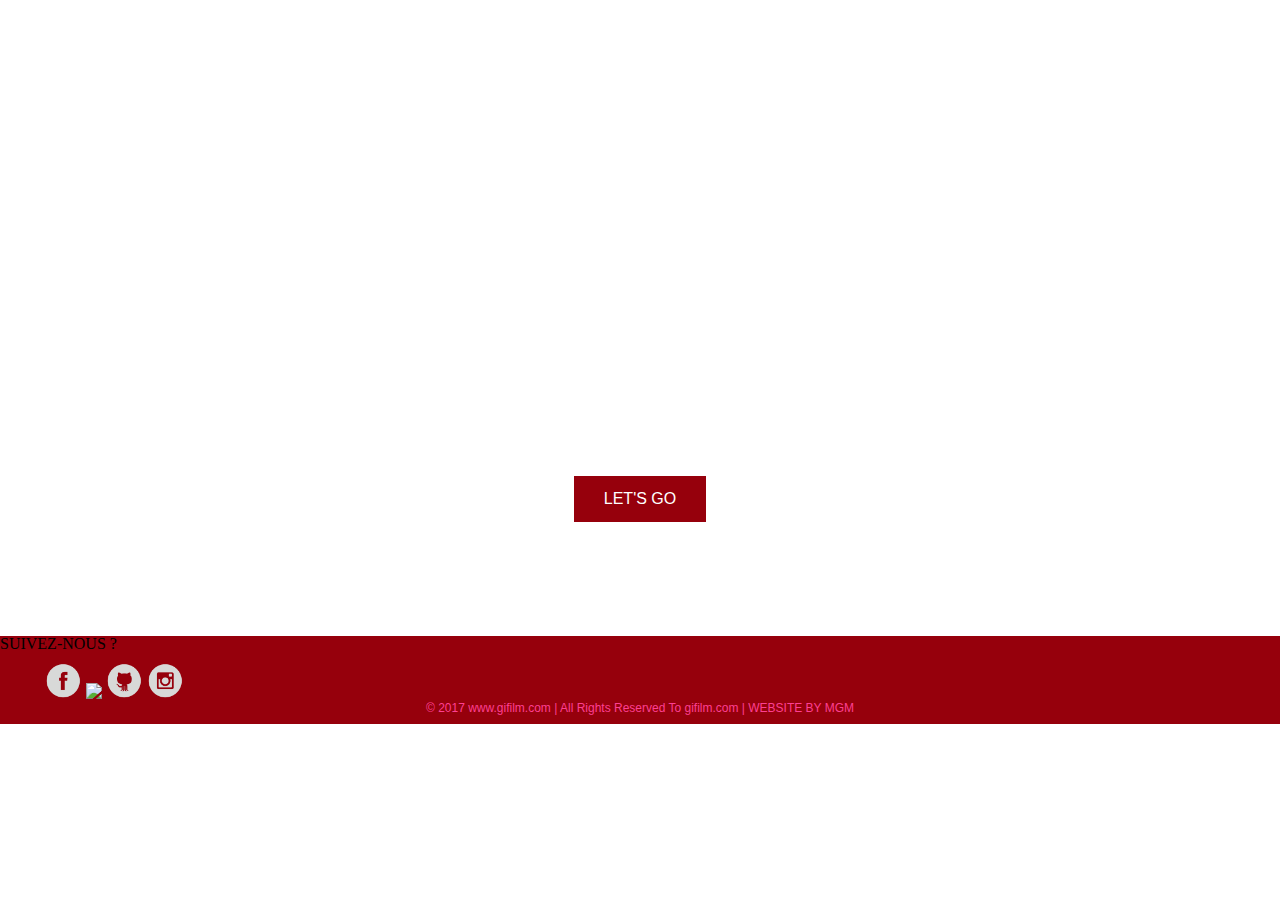
==== index.html @ f6a04b07 "color_txt" ====
<!DOCTYPE html>
<html lang="fr">
<head>
	<meta charset="utf-8">
	<title>The API Giphy for Genius</title>
	<link rel="stylesheet" type="text/css" href="asset/CSS/style.css">
	<link rel="stylesheet" type="text/css" href="asset/CSS/animation.css">
	<link rel="stylesheet" type="text/css" href="asset/CSS/reset.css">
	<script src="https://ajax.googleapis.com/ajax/libs/jquery/3.1.1/jquery.min.js"></script>
</head>
<body>
<!--
	<header id="header">
		<nav>
			<ul id="img_list">
				<li class="list"><img src="Images/action.gif" id="left"></li>
				<li class="list"><h1 id="title">GIFILM</h1></li>
				<li class="list"><img src="Images/action.gif" id="rigth"></li>
			</ul>
		</nav>
	</header>-->

	<section id="section">
		<p id="hi_there">HI THERE !</p>
		<p id="paragraph">First of all thank you for trying our API !<br>
						We worked on an API project based on the GIF concept. Basically we used GIF API in order to watch<br>
						a moovie whitch we selected.<br>
						We hope your experience will be the most enjoyable and we look forward to get your feedback !!
		</p>
		<p id="press">Press the button to join the adventure !!</p>
		<a href="accueil.html" target="_blank" id="go">LET'S GO</a>
	</section>

	<footer id="footer">
		<p id="contact"> SUIVEZ-NOUS ?</p>
		<nav>
			<ul id="item">
				<li class="list_item"><a href="https://www.facebook.com/"  target="_blank"><img src="Images/Facebook.png"  id="facebook"></a></li>
				<li class="list_item"><a href="https://www.linkedin.com/"  target="_blank"><img src="Images/Linkedin.png"  id="linkedin"></a></li>
				<li class="list_item"><a href="https://www.github.com/"    target="_blank"><img src="Images/Github.png"    id="github"></a></li>
				<li class="list_item"><a href="https://www.instagram.com/" target="_blank"><img src="Images/Instagram.png" id="instagram"></a></li>
			</ul>
		</nav>
		<p id="footer_info">© 2017 www.gifilm.com | All Rights Reserved To gifilm.com | WEBSITE BY MGM</p>
	</footer>

	<script src="asset/script/javascript.js"></script>
<!--	<script src="asset/script/change_background.js"></script>-->
</body>
</html>
---- asset/CSS/style.css ----
@font-face {
  font-family:"Roboto";
  src: url("Fonts/Roboto-Light.ttf");
  src: url("Fonts/Roboto-Bold.ttf");
}

#img_list{
	width: 100%;
	background-image: url(../../Images/gif_banniu00e8re.jpg);
	background-size: 100%;
    height: 211px;
    background-repeat: no-repeat;
}
.list{
	display: inline-block;
	margin-left: 70px;
	margin-top: 50px;
}
#left{
	margin-right: 300px;
}
#title{
    position: relative;
    font-family: 'Roboto-Bold', sans-serif;
    font-size: 65px;
    letter-spacing: 5px;
    -webkit-text-stroke-width: 2px;
    -webkit-text-stroke-color: #fff;
    margin-right: 275px;
}
#camera{
    position: relative;
    width: 40px;
    right: 60px;
    top: -10px;
}
#bobine{
	width: 50px;
	margin-top: 20px;
	margin-bottom: 20px;
	margin-right: 135px;
}

			/* Shaping of section */

#section{
	overflow: hidden;
	text-align: center;
	width: 100%;
	height: 636px;
	background-image: url("../../Images/cinema_2.png");
	background-repeat: no-repeat;
	background-size: 100%;
}
#menu{
	margin-top: 20px;
}
.list_menu{
	margin-top: 18px;
	display: inline-block;
}
#accueil{
	padding: 10px 20px;
	border: solid 1px;
	font-family: 'Roboto-Bold', sans-serif;
}
#accueil:hover{
	transition: .9s;
	box-shadow: 0px 0px 15px #fff;
}
#info{
	padding: 10px 20px;
	border: solid 1px;
	margin-left: 700px;
	font-family: 'Roboto-Bold', sans-serif;
}
#info:hover{
	transition: .9s;
	box-shadow: 0px 0px 15px #fff;
}
#hi_there{
	color: white;
	margin-top: 155px;
	font-size: 30px;
	font-family: 'Roboto-Bold', sans-serif;
}
#paragraph{
	color: white;
    margin-top: 100px;
    font-size: 20px;
    font-family: 'Roboto-Bold', sans-serif;
}
#press{
	color: white;
	margin-top: 30px;
	font-size: 20px;
	font-family: 'Roboto-Bold', sans-serif;
}
#go{
	color: white;
    padding: 15px 30px;
    background-color: #96000c;
    border: solid 1px;
    margin: 60px 0px 70px 0px;
    display: inline-block;
    text-decoration: none;
    font-family: 'Roboto-Bold', sans-serif;
}
#go:hover{
	transition: .9s;
	text-decoration: underline;
	box-shadow: 0px 0px 15px #fff;
}



#footer{
	background-color: #96000c;
	width: 100%;
}
#item{	
	padding-left: 45px;
    padding-top: 10px;
}
.list_item{
	display: inline;
}
#facebook,
#linkedin,
#github,
#instagram{
	width: 3%;
}
#follow{
	color: #fff;
	padding-left: 65px;
    padding-top: 25px;
    font-size: 16px;
	font-family: 'Roboto-Bold', sans-serif;
}
#footer_info{
	color: #FD3F92;
    text-align: center;
    padding-bottom: 10px;
    font-family: 'Roboto-Bold', sans-serif;
    font-size: 12px;
}
---- asset/CSS/animation.css ----
/*#img_list {
	background: linear-gradient(270deg, #18f0b8, #FD3F92, #FFFF6B);
	background-size: 600% 600%;
	-webkit-animation: Gradient 30s ease infinite;
}
@-webkit-keyframes Gradient {
	0%{background-position:0% 50%}
	50%{background-position:100% 50%}
	100%{background-position:0% 50%}
}
*/
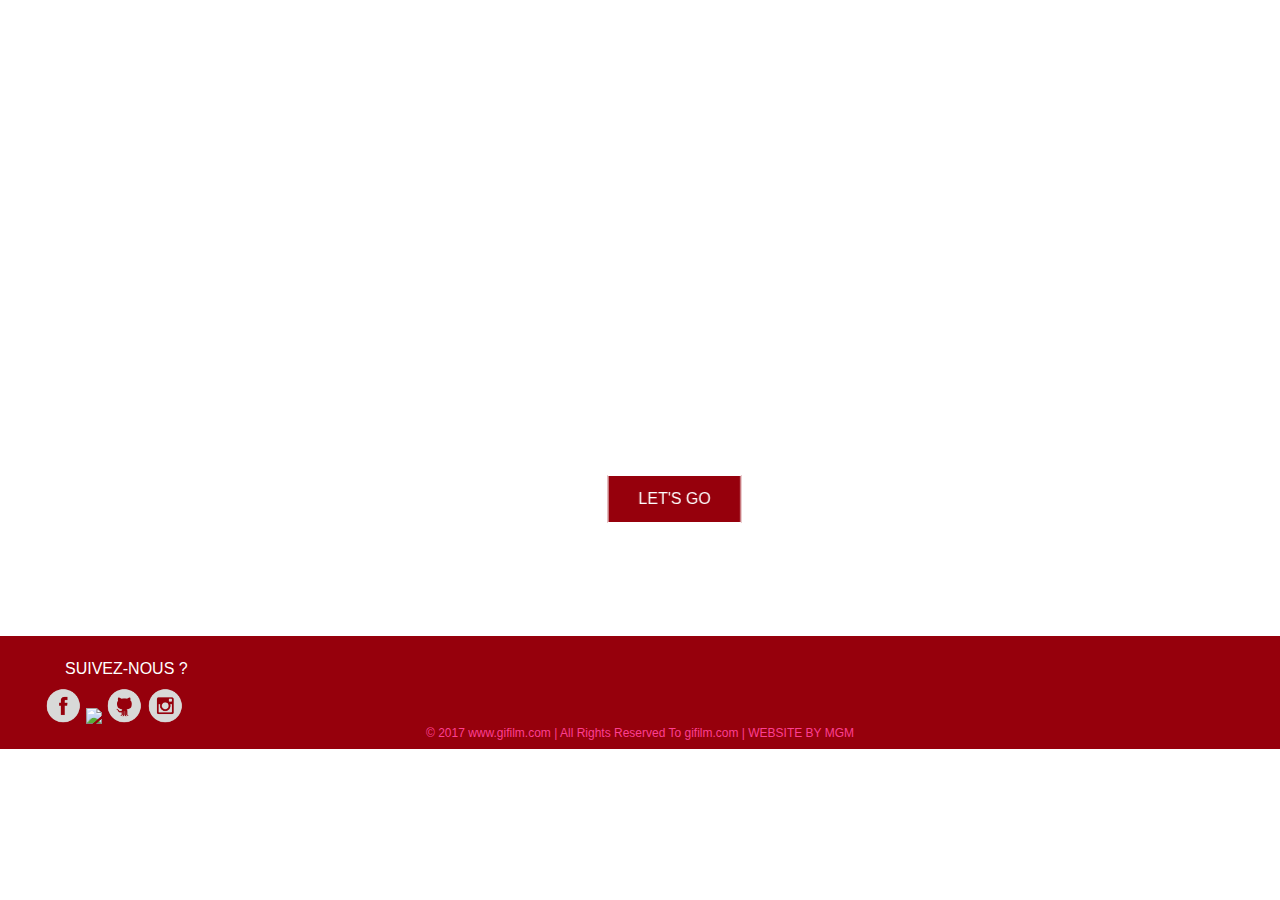
==== commit c07586c2: "1.0" ====
--- a/index.html
+++ b/index.html
@@ -28,11 +28,15 @@
 						We hope your experience will be the most enjoyable and we look forward to get your feedback !!
 		</p>
 		<p id="press">Press the button to join the adventure !!</p>
-		<a href="accueil.html" target="_blank" id="go">LET'S GO</a>
+
+		<marquee behavior="alternate" width="300px;">
+			<a href="index_2.html" target="_blank" id="go">LET'S GO</a>
+		</marquee>
 	</section>
 
 	<footer id="footer">
-		<p id="contact"> SUIVEZ-NOUS ?</p>
+		<p id="follow">SUIVEZ-NOUS ?</p>
+
 		<nav>
 			<ul id="item">
 				<li class="list_item"><a href="https://www.facebook.com/"  target="_blank"><img src="Images/Facebook.png"  id="facebook"></a></li>
@@ -41,10 +45,10 @@
 				<li class="list_item"><a href="https://www.instagram.com/" target="_blank"><img src="Images/Instagram.png" id="instagram"></a></li>
 			</ul>
 		</nav>
+
 		<p id="footer_info">© 2017 www.gifilm.com | All Rights Reserved To gifilm.com | WEBSITE BY MGM</p>
 	</footer>
 
 	<script src="asset/script/javascript.js"></script>
-<!--	<script src="asset/script/change_background.js"></script>-->
 </body>
 </html>
--- a/asset/CSS/style.css
+++ b/asset/CSS/style.css
@@ -145,3 +145,10 @@
     font-family: 'Roboto-Bold', sans-serif;
     font-size: 12px;
 }
+#mgm{
+    top: 326px;
+    left: 422px;
+    width: 485px;
+    height: 248px;
+	position: absolute;
+}
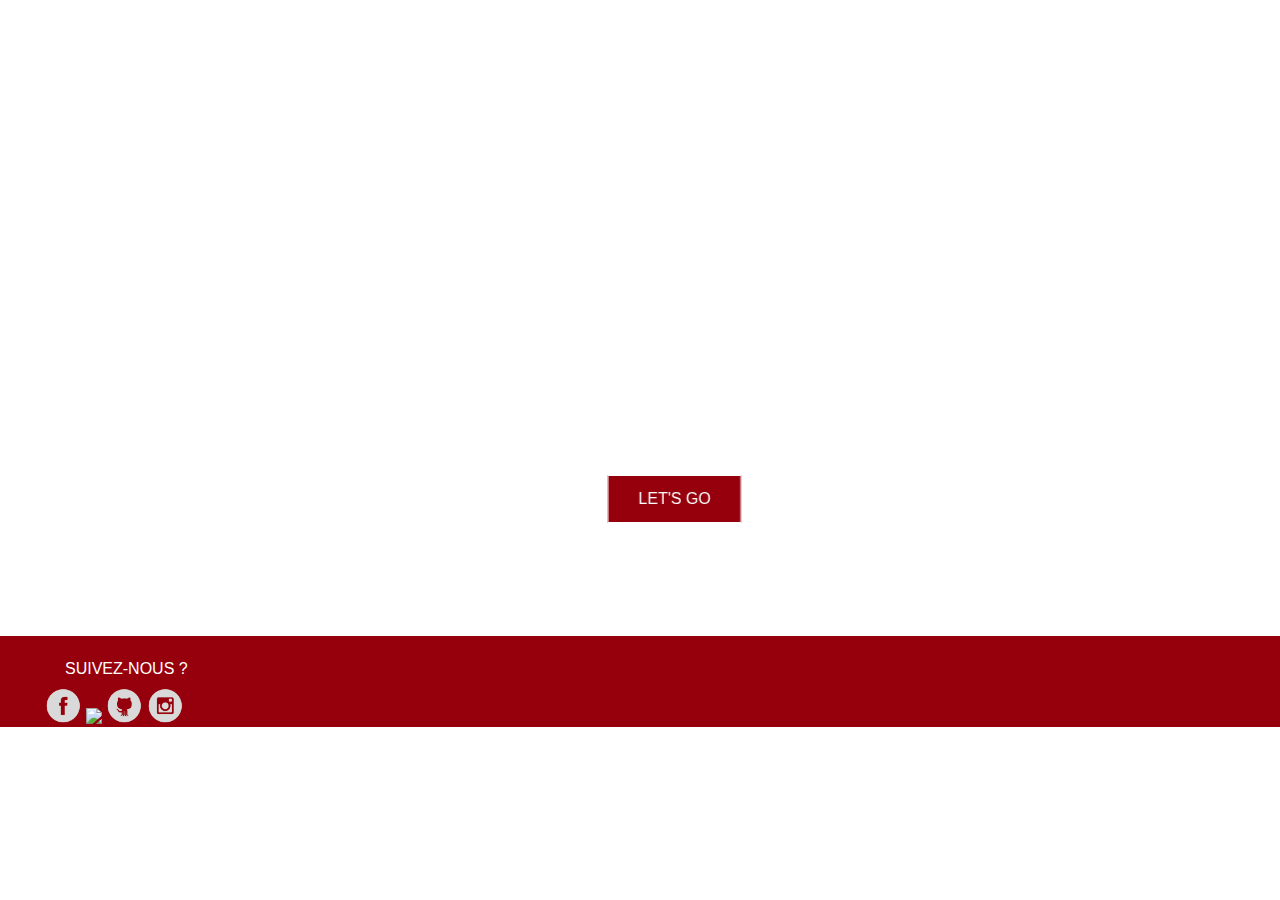
==== commit 375e5e2e: "1.0" ====
--- a/index.html
+++ b/index.html
@@ -29,6 +29,7 @@
 		</p>
 		<p id="press">Press the button to join the adventure !!</p>
 
+
 		<marquee behavior="alternate" width="300px;">
 			<a href="index_2.html" target="_blank" id="go">LET'S GO</a>
 		</marquee>
@@ -46,9 +47,5 @@
 			</ul>
 		</nav>
 
-		<p id="footer_info">© 2017 www.gifilm.com | All Rights Reserved To gifilm.com | WEBSITE BY MGM</p>
-	</footer>
-
-	<script src="asset/script/javascript.js"></script>
 </body>
 </html>
--- a/asset/CSS/style.css
+++ b/asset/CSS/style.css
@@ -2,43 +2,6 @@
   font-family:"Roboto";
   src: url("Fonts/Roboto-Light.ttf");
   src: url("Fonts/Roboto-Bold.ttf");
-}
-
-#img_list{
-	width: 100%;
-	background-image: url(../../Images/gif_banniu00e8re.jpg);
-	background-size: 100%;
-    height: 211px;
-    background-repeat: no-repeat;
-}
-.list{
-	display: inline-block;
-	margin-left: 70px;
-	margin-top: 50px;
-}
-#left{
-	margin-right: 300px;
-}
-#title{
-    position: relative;
-    font-family: 'Roboto-Bold', sans-serif;
-    font-size: 65px;
-    letter-spacing: 5px;
-    -webkit-text-stroke-width: 2px;
-    -webkit-text-stroke-color: #fff;
-    margin-right: 275px;
-}
-#camera{
-    position: relative;
-    width: 40px;
-    right: 60px;
-    top: -10px;
-}
-#bobine{
-	width: 50px;
-	margin-top: 20px;
-	margin-bottom: 20px;
-	margin-right: 135px;
 }
 
 			/* Shaping of section */
@@ -52,32 +15,7 @@
 	background-repeat: no-repeat;
 	background-size: 100%;
 }
-#menu{
-	margin-top: 20px;
-}
-.list_menu{
-	margin-top: 18px;
-	display: inline-block;
-}
-#accueil{
-	padding: 10px 20px;
-	border: solid 1px;
-	font-family: 'Roboto-Bold', sans-serif;
-}
-#accueil:hover{
-	transition: .9s;
-	box-shadow: 0px 0px 15px #fff;
-}
-#info{
-	padding: 10px 20px;
-	border: solid 1px;
-	margin-left: 700px;
-	font-family: 'Roboto-Bold', sans-serif;
-}
-#info:hover{
-	transition: .9s;
-	box-shadow: 0px 0px 15px #fff;
-}
+
 #hi_there{
 	color: white;
 	margin-top: 155px;
@@ -106,6 +44,7 @@
     text-decoration: none;
     font-family: 'Roboto-Bold', sans-serif;
 }
+
 #go:hover{
 	transition: .9s;
 	text-decoration: underline;
@@ -125,12 +64,14 @@
 .list_item{
 	display: inline;
 }
+
 #facebook,
 #linkedin,
 #github,
 #instagram{
 	width: 3%;
 }
+
 #follow{
 	color: #fff;
 	padding-left: 65px;
@@ -138,6 +79,7 @@
     font-size: 16px;
 	font-family: 'Roboto-Bold', sans-serif;
 }
+
 #footer_info{
 	color: #FD3F92;
     text-align: center;
@@ -145,10 +87,11 @@
     font-family: 'Roboto-Bold', sans-serif;
     font-size: 12px;
 }
+
 #mgm{
     top: 326px;
     left: 422px;
     width: 485px;
     height: 248px;
-	position: absolute;
+	position: absolute;	
 }
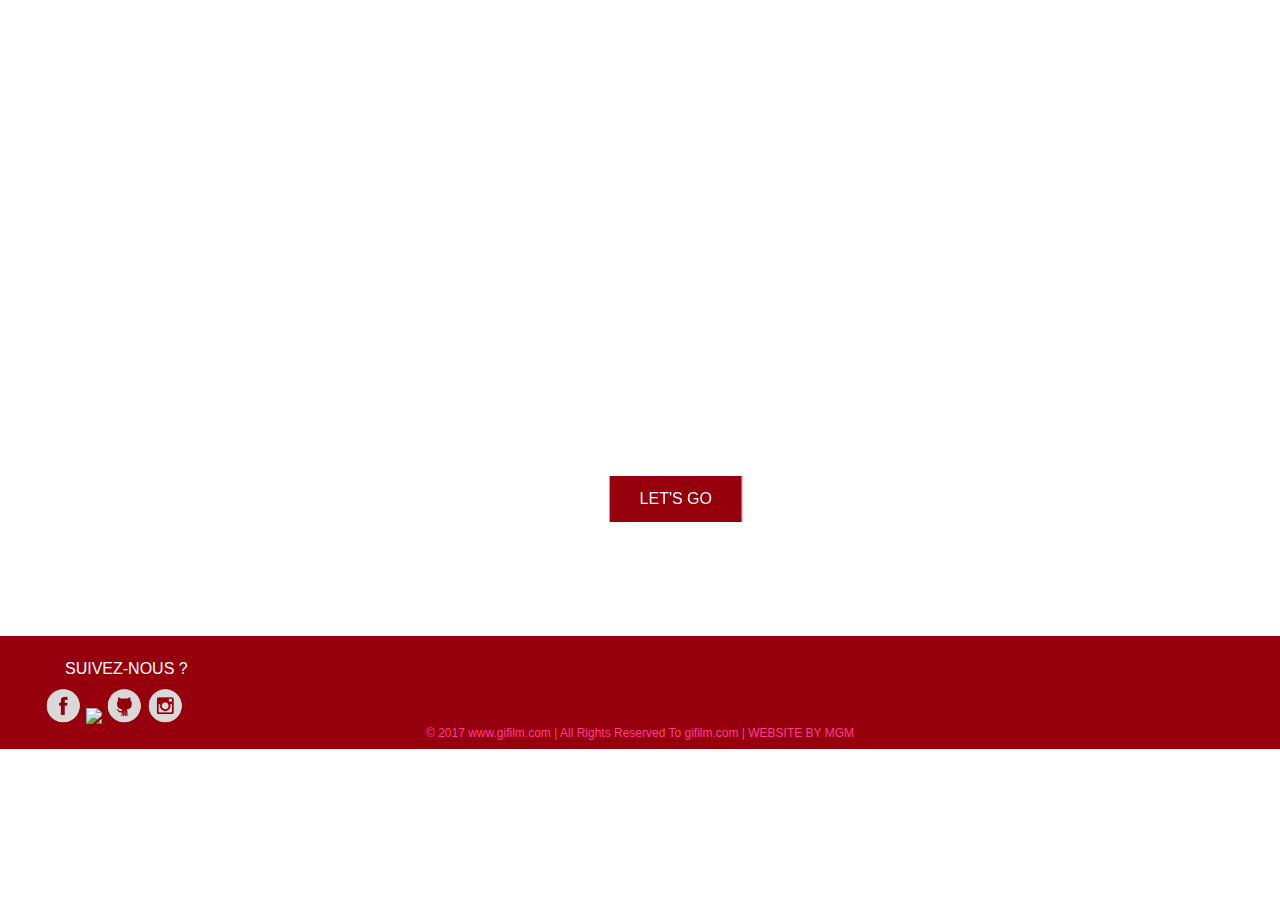
==== commit 1501608a: "charte graphique" ====
--- a/index.html
+++ b/index.html
@@ -29,7 +29,6 @@
 		</p>
 		<p id="press">Press the button to join the adventure !!</p>
 
-
 		<marquee behavior="alternate" width="300px;">
 			<a href="index_2.html" target="_blank" id="go">LET'S GO</a>
 		</marquee>
@@ -47,5 +46,9 @@
 			</ul>
 		</nav>
 
+		<p id="footer_info">© 2017 www.gifilm.com | All Rights Reserved To gifilm.com | WEBSITE BY MGM</p>
+	</footer>
+    
+	<script src="asset/script/javascript.js"></script>
 </body>
 </html>
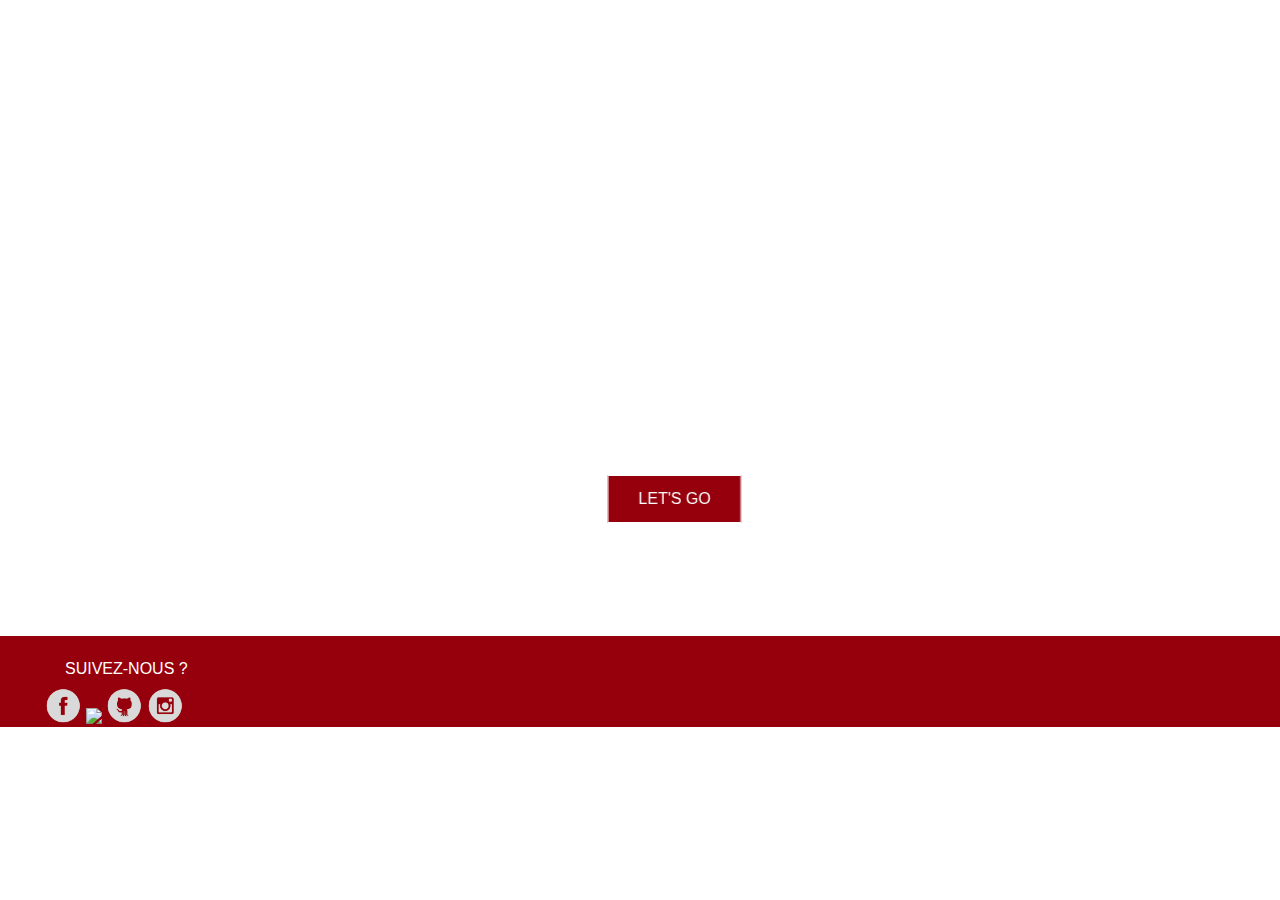
==== commit de08f4bb: "finish" ====
--- a/index.html
+++ b/index.html
@@ -1,3 +1,9 @@
+<!-- title       : API Giphy-->
+<!-- description : aplication with Giphy api  -->
+<!-- author      : Rémi Rozenfeld Georges Marie Mehdi Aniq filali  -->
+<!-- ================================================= -->
+
+
 <!DOCTYPE html>
 <html lang="fr">
 <head>
@@ -29,6 +35,7 @@
 		</p>
 		<p id="press">Press the button to join the adventure !!</p>
 
+
 		<marquee behavior="alternate" width="300px;">
 			<a href="index_2.html" target="_blank" id="go">LET'S GO</a>
 		</marquee>
@@ -46,9 +53,5 @@
 			</ul>
 		</nav>
 
-		<p id="footer_info">© 2017 www.gifilm.com | All Rights Reserved To gifilm.com | WEBSITE BY MGM</p>
-	</footer>
-    
-	<script src="asset/script/javascript.js"></script>
 </body>
 </html>
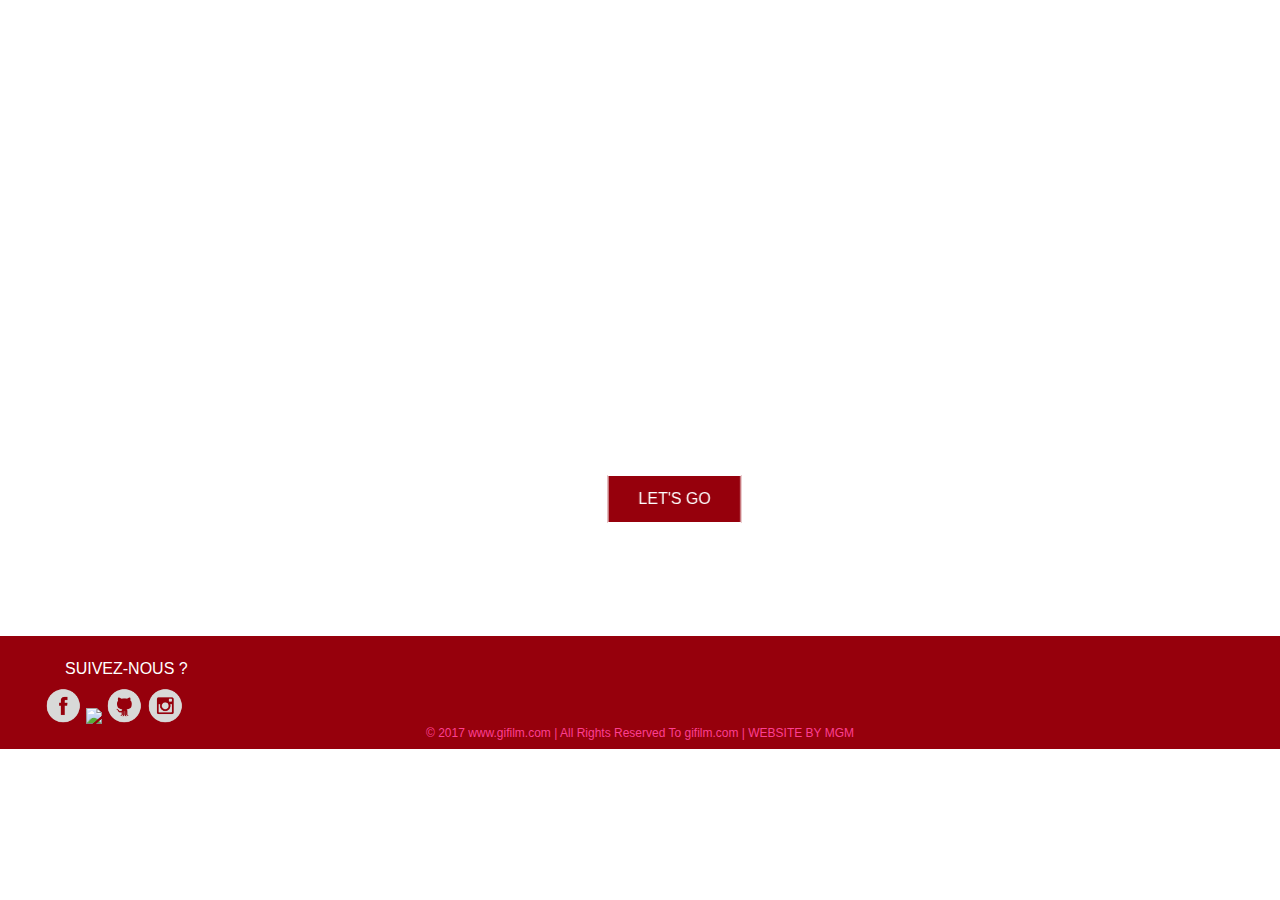
==== commit 9f195add: "finish" ====
--- a/index.html
+++ b/index.html
@@ -1,9 +1,3 @@
-<!-- title       : API Giphy-->
-<!-- description : aplication with Giphy api  -->
-<!-- author      : Rémi Rozenfeld Georges Marie Mehdi Aniq filali  -->
-<!-- ================================================= -->
-
-
 <!DOCTYPE html>
 <html lang="fr">
 <head>
@@ -35,7 +29,6 @@
 		</p>
 		<p id="press">Press the button to join the adventure !!</p>
 
-
 		<marquee behavior="alternate" width="300px;">
 			<a href="index_2.html" target="_blank" id="go">LET'S GO</a>
 		</marquee>
@@ -53,5 +46,9 @@
 			</ul>
 		</nav>
 
+		<p id="footer_info">© 2017 www.gifilm.com | All Rights Reserved To gifilm.com | WEBSITE BY MGM</p>
+	</footer>
+    
+	<script src="asset/script/javascript.js"></script>
 </body>
 </html>
--- a/asset/CSS/style.css
+++ b/asset/CSS/style.css
@@ -2,6 +2,43 @@
   font-family:"Roboto";
   src: url("Fonts/Roboto-Light.ttf");
   src: url("Fonts/Roboto-Bold.ttf");
+}
+
+#img_list{
+	width: 100%;
+	background-image: url(../../Images/gif_banniu00e8re.jpg);
+	background-size: 100%;
+    height: 211px;
+    background-repeat: no-repeat;
+}
+.list{
+	display: inline-block;
+	margin-left: 70px;
+	margin-top: 50px;
+}
+#left{
+	margin-right: 300px;
+}
+#title{
+    position: relative;
+    font-family: 'Roboto-Bold', sans-serif;
+    font-size: 65px;
+    letter-spacing: 5px;
+    -webkit-text-stroke-width: 2px;
+    -webkit-text-stroke-color: #fff;
+    margin-right: 275px;
+}
+#camera{
+    position: relative;
+    width: 40px;
+    right: 60px;
+    top: -10px;
+}
+#bobine{
+	width: 50px;
+	margin-top: 20px;
+	margin-bottom: 20px;
+	margin-right: 135px;
 }
 
 			/* Shaping of section */
@@ -15,7 +52,32 @@
 	background-repeat: no-repeat;
 	background-size: 100%;
 }
-
+#menu{
+	margin-top: 20px;
+}
+.list_menu{
+	margin-top: 18px;
+	display: inline-block;
+}
+#accueil{
+	padding: 10px 20px;
+	border: solid 1px;
+	font-family: 'Roboto-Bold', sans-serif;
+}
+#accueil:hover{
+	transition: .9s;
+	box-shadow: 0px 0px 15px #fff;
+}
+#info{
+	padding: 10px 20px;
+	border: solid 1px;
+	margin-left: 700px;
+	font-family: 'Roboto-Bold', sans-serif;
+}
+#info:hover{
+	transition: .9s;
+	box-shadow: 0px 0px 15px #fff;
+}
 #hi_there{
 	color: white;
 	margin-top: 155px;
@@ -44,7 +106,6 @@
     text-decoration: none;
     font-family: 'Roboto-Bold', sans-serif;
 }
-
 #go:hover{
 	transition: .9s;
 	text-decoration: underline;
@@ -64,14 +125,12 @@
 .list_item{
 	display: inline;
 }
-
 #facebook,
 #linkedin,
 #github,
 #instagram{
 	width: 3%;
 }
-
 #follow{
 	color: #fff;
 	padding-left: 65px;
@@ -79,7 +138,6 @@
     font-size: 16px;
 	font-family: 'Roboto-Bold', sans-serif;
 }
-
 #footer_info{
 	color: #FD3F92;
     text-align: center;
@@ -87,11 +145,10 @@
     font-family: 'Roboto-Bold', sans-serif;
     font-size: 12px;
 }
-
 #mgm{
     top: 326px;
     left: 422px;
     width: 485px;
     height: 248px;
-	position: absolute;	
+	position: absolute;
 }
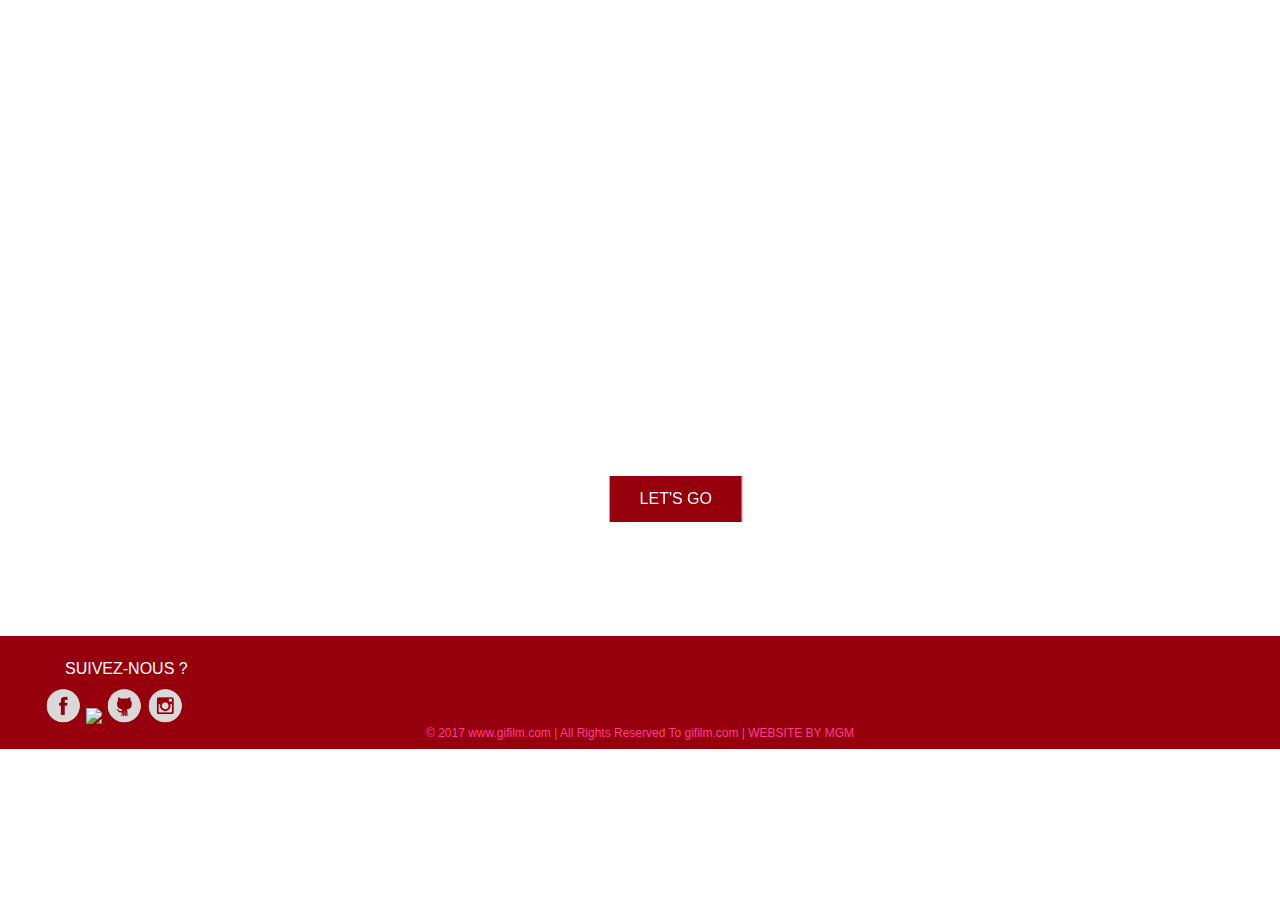
==== commit 6621fa58: "finish" ====
--- a/index.html
+++ b/index.html
@@ -1,3 +1,9 @@
+<!-- title       : API Giphy-->
+<!-- description : aplication with Giphy api  -->
+<!-- author      : Rémi Rozenfeld Georges Marie Mehdi Aniq filali  -->
+<!-- ================================================= -->
+
+
 <!DOCTYPE html>
 <html lang="fr">
 <head>
@@ -9,16 +15,7 @@
 	<script src="https://ajax.googleapis.com/ajax/libs/jquery/3.1.1/jquery.min.js"></script>
 </head>
 <body>
-<!--
-	<header id="header">
-		<nav>
-			<ul id="img_list">
-				<li class="list"><img src="Images/action.gif" id="left"></li>
-				<li class="list"><h1 id="title">GIFILM</h1></li>
-				<li class="list"><img src="Images/action.gif" id="rigth"></li>
-			</ul>
-		</nav>
-	</header>-->
+
 
 	<section id="section">
 		<p id="hi_there">HI THERE !</p>
@@ -28,6 +25,7 @@
 						We hope your experience will be the most enjoyable and we look forward to get your feedback !!
 		</p>
 		<p id="press">Press the button to join the adventure !!</p>
+
 
 		<marquee behavior="alternate" width="300px;">
 			<a href="index_2.html" target="_blank" id="go">LET'S GO</a>
@@ -50,5 +48,6 @@
 	</footer>
     
 	<script src="asset/script/javascript.js"></script>
+
 </body>
 </html>
--- a/asset/CSS/style.css
+++ b/asset/CSS/style.css
@@ -2,43 +2,6 @@
   font-family:"Roboto";
   src: url("Fonts/Roboto-Light.ttf");
   src: url("Fonts/Roboto-Bold.ttf");
-}
-
-#img_list{
-	width: 100%;
-	background-image: url(../../Images/gif_banniu00e8re.jpg);
-	background-size: 100%;
-    height: 211px;
-    background-repeat: no-repeat;
-}
-.list{
-	display: inline-block;
-	margin-left: 70px;
-	margin-top: 50px;
-}
-#left{
-	margin-right: 300px;
-}
-#title{
-    position: relative;
-    font-family: 'Roboto-Bold', sans-serif;
-    font-size: 65px;
-    letter-spacing: 5px;
-    -webkit-text-stroke-width: 2px;
-    -webkit-text-stroke-color: #fff;
-    margin-right: 275px;
-}
-#camera{
-    position: relative;
-    width: 40px;
-    right: 60px;
-    top: -10px;
-}
-#bobine{
-	width: 50px;
-	margin-top: 20px;
-	margin-bottom: 20px;
-	margin-right: 135px;
 }
 
 			/* Shaping of section */
@@ -52,32 +15,7 @@
 	background-repeat: no-repeat;
 	background-size: 100%;
 }
-#menu{
-	margin-top: 20px;
-}
-.list_menu{
-	margin-top: 18px;
-	display: inline-block;
-}
-#accueil{
-	padding: 10px 20px;
-	border: solid 1px;
-	font-family: 'Roboto-Bold', sans-serif;
-}
-#accueil:hover{
-	transition: .9s;
-	box-shadow: 0px 0px 15px #fff;
-}
-#info{
-	padding: 10px 20px;
-	border: solid 1px;
-	margin-left: 700px;
-	font-family: 'Roboto-Bold', sans-serif;
-}
-#info:hover{
-	transition: .9s;
-	box-shadow: 0px 0px 15px #fff;
-}
+
 #hi_there{
 	color: white;
 	margin-top: 155px;
@@ -106,6 +44,7 @@
     text-decoration: none;
     font-family: 'Roboto-Bold', sans-serif;
 }
+
 #go:hover{
 	transition: .9s;
 	text-decoration: underline;
@@ -125,12 +64,14 @@
 .list_item{
 	display: inline;
 }
+
 #facebook,
 #linkedin,
 #github,
 #instagram{
 	width: 3%;
 }
+
 #follow{
 	color: #fff;
 	padding-left: 65px;
@@ -138,6 +79,7 @@
     font-size: 16px;
 	font-family: 'Roboto-Bold', sans-serif;
 }
+
 #footer_info{
 	color: #FD3F92;
     text-align: center;
@@ -145,10 +87,11 @@
     font-family: 'Roboto-Bold', sans-serif;
     font-size: 12px;
 }
+
 #mgm{
     top: 326px;
     left: 422px;
     width: 485px;
     height: 248px;
-	position: absolute;
+	position: absolute;	
 }
